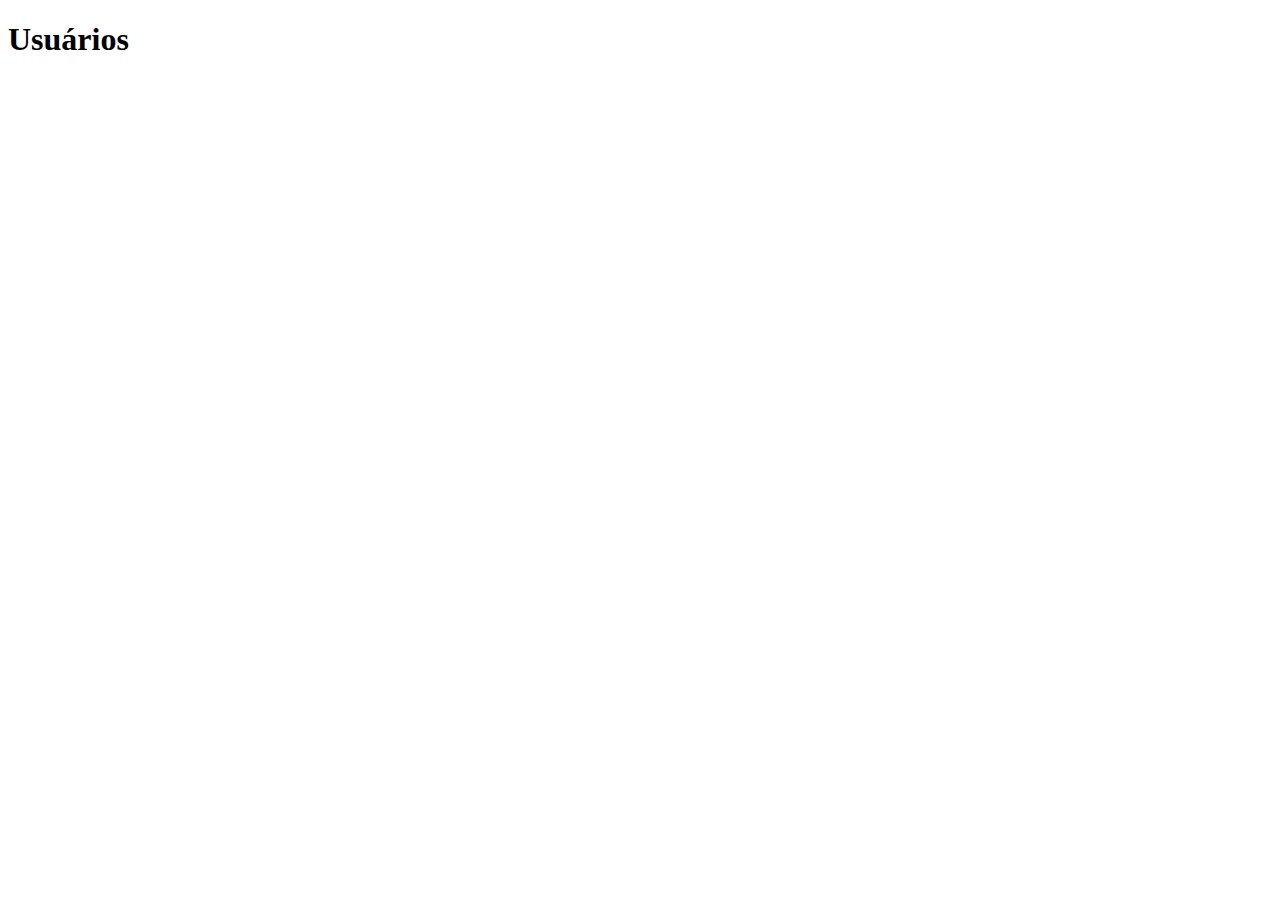
==== frontend/index.html @ 46324308 "feat: add load users page" ====
<!DOCTYPE html>
<html lang="en">
<head>
    <meta charset="UTF-8">
    <meta http-equiv="X-UA-Compatible" content="IE=edge">
    <meta name="viewport" content="width=device-width, initial-scale=1.0">
    <title>Flask - CRUD</title>
    <link rel="preconnect" href="https://fonts.gstatic.com">
    <link href="https://fonts.googleapis.com/css2?family=Roboto:wght@400;500;700&display=swap" rel="stylesheet">
    <link rel="stylesheet" href="assets/styles.css">
</head>
<body>
    <div class="container">
        <h1 class="title">Usuários</h1>
        <div class="users-list"></div>
    </div>
    <script src="scripts/index.js"></script>
</body>
</html>
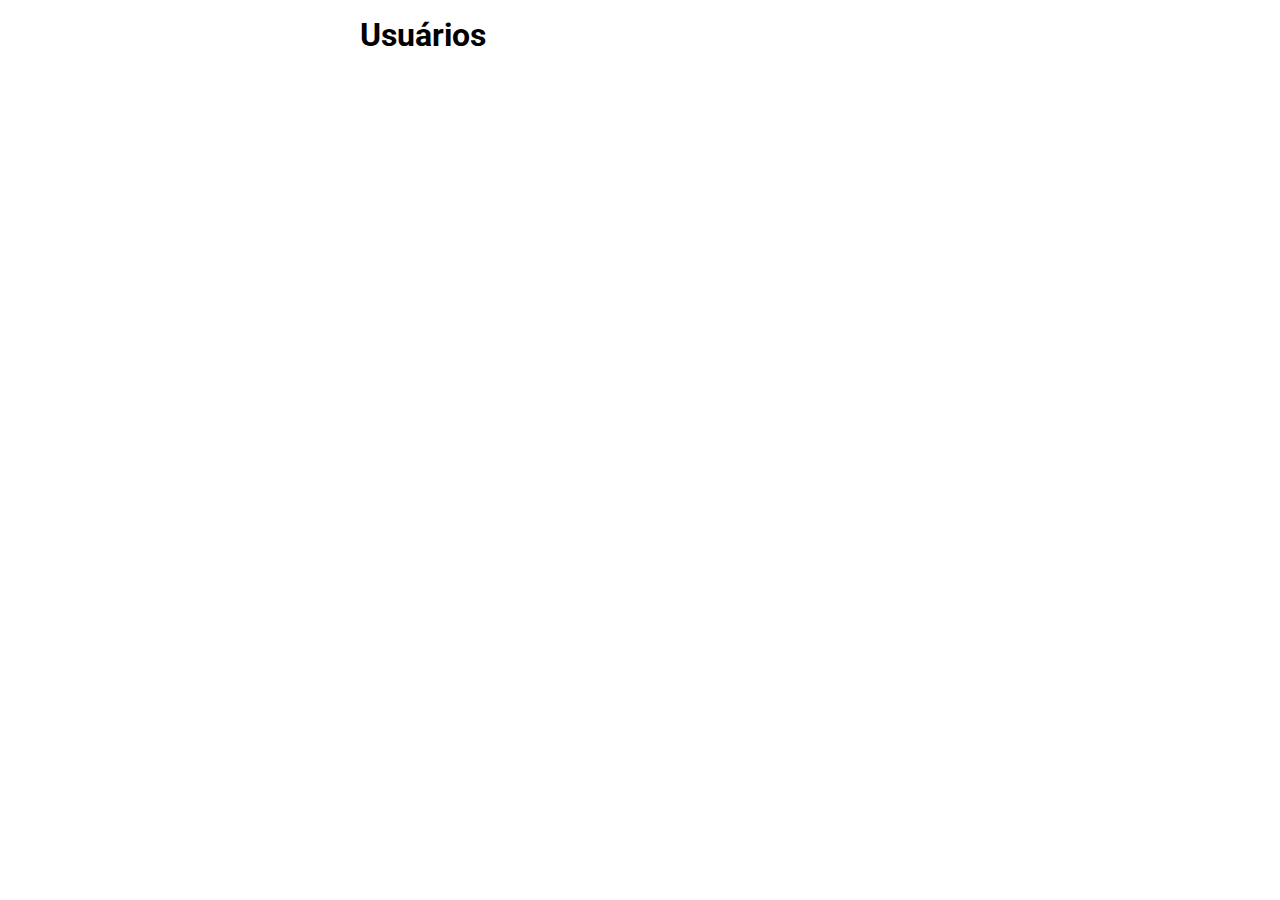
==== commit 96e53100: "feat: add modal confirmation and delete functionality" ====
--- a/frontend/index.html
+++ b/frontend/index.html
@@ -14,6 +14,15 @@
         <h1 class="title">Usuários</h1>
         <div class="users-list"></div>
     </div>
+    <div class="overlay">
+        <div id="modal" class="modal-container">
+            <h2>Você tem certeza que deseja remover este usuário?</h2>
+            <div class="buttons">
+                <button id="btnNo" class="btn btn--no">Não</button>
+                <button id="btnYes" class="btn btn--yes">Sim</button>
+            </div>
+        </div>
+    </div>
     <script src="scripts/index.js"></script>
 </body>
 </html>--- a/frontend/assets/styles.css
+++ b/frontend/assets/styles.css
@@ -0,0 +1,121 @@
+/* Global CSS */
+
+* {
+    margin: 0;
+    padding: 0;
+    box-sizing: border-box;
+}
+
+html {
+    height: 100%;
+    font-size: 100%;
+}
+
+body {
+    height: 100%;
+    font-size: 1rem;
+    font-family: 'Roboto', sans-serif;
+}
+
+/* Utilities */
+
+.container {
+    width: 100%;
+    max-width: 592px;
+    margin: 0 auto;
+}
+
+.btn {
+    font-size: 1rem;
+    padding: .5rem 1rem;
+    border: none;
+    outline: none;
+    border-radius: .3rem;
+    cursor: pointer;
+    color: white;
+    transition: opacity .2s;
+    font-weight: 500;
+}
+
+.btn:hover {
+    opacity: .8;
+}
+
+.btn--remove,
+.btn--no {
+    background-color: #dc3545;
+}
+
+.btn--update {
+    background-color: #007bff;
+}
+
+.btn--yes {
+    background-color: #28a745;
+}
+
+/* Users List */
+
+.title {
+    padding: 1rem 0 1rem 1rem;
+}
+
+.users-list {
+    display: flex;
+    flex-direction: column;
+    align-items: center;
+    justify-content: center;
+}
+
+.users-list__item {
+    display: flex;
+    align-items: center;
+    justify-content: space-between;
+    width: 100%;
+    padding: 1rem;
+    border-top: 1px solid #6c757d;
+}
+
+.users-list__item:last-child {
+    border-bottom: 1px solid #6c757d;
+}
+
+.item__left span {
+    display: block;
+}
+
+.item__right button:first-child {
+    margin-right: .5rem;
+}
+
+/* Modal Section */
+.overlay {
+    position: absolute;
+    top: 0;
+    left: 0;
+    bottom: 0;
+    right: 0;
+    z-index: 10;
+    display: none;
+    align-items: center;
+    justify-content: center;
+    background-color: rgba(0, 0, 0, .5);
+}
+
+.modal-container {
+    width: 300px;
+    height: 300px;
+    display: flex;
+    flex-direction: column;
+    align-items: center;
+    justify-content: space-around;
+    text-align: center;
+    background-color: whitesmoke;
+}
+
+.modal-container .buttons {
+    display: flex;
+    align-items: center;
+    justify-content: space-around;
+    width: 100%;
+}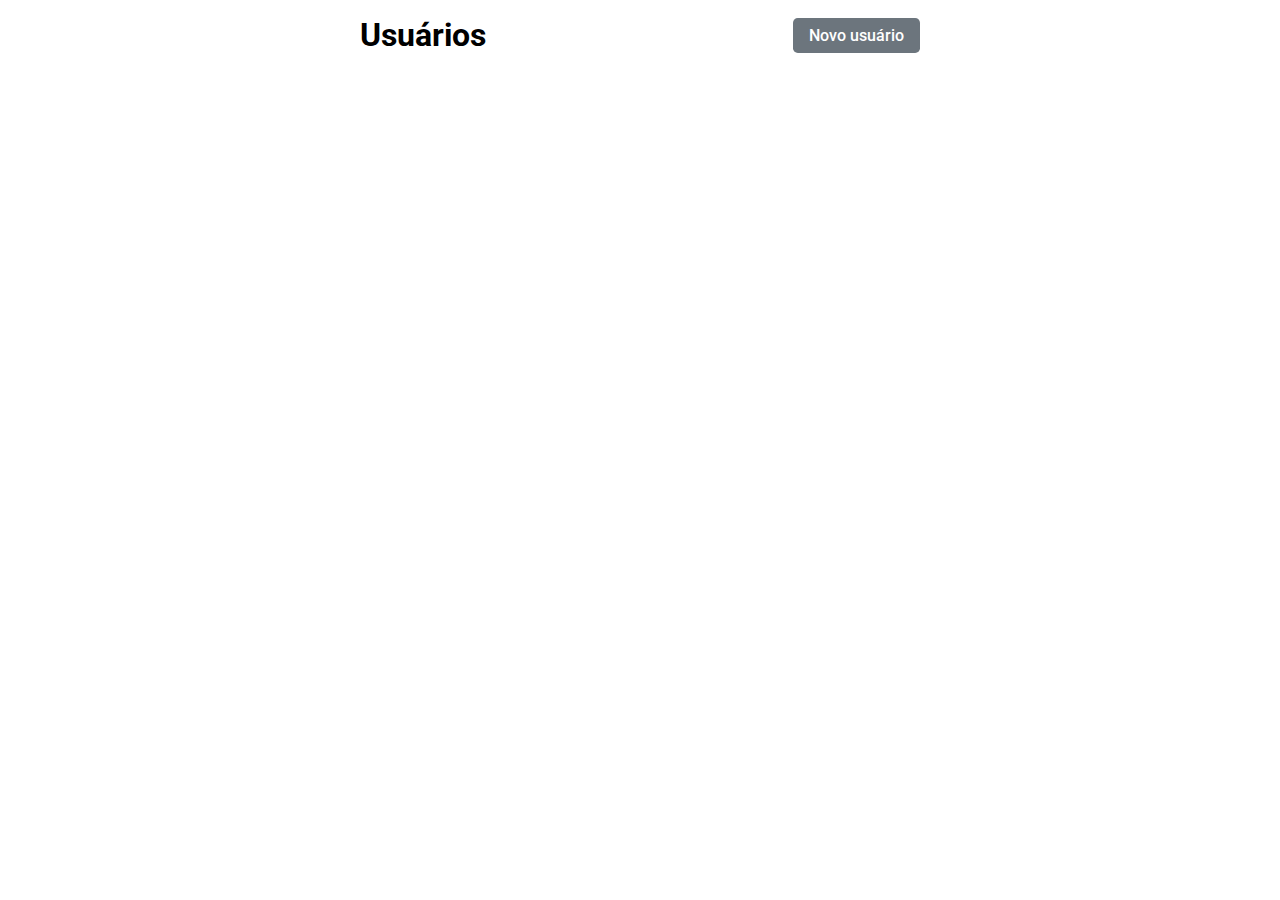
==== commit 0bc3690f: "feat: add page to create a new user" ====
--- a/frontend/index.html
+++ b/frontend/index.html
@@ -7,11 +7,14 @@
     <title>Flask - CRUD</title>
     <link rel="preconnect" href="https://fonts.gstatic.com">
     <link href="https://fonts.googleapis.com/css2?family=Roboto:wght@400;500;700&display=swap" rel="stylesheet">
-    <link rel="stylesheet" href="assets/styles.css">
+    <link rel="stylesheet" href="assets/index.css">
 </head>
 <body>
     <div class="container">
-        <h1 class="title">Usuários</h1>
+        <header class="header">
+            <h1 class="title">Usuários</h1>
+            <a href="create-user.html" id="btnAdd" class="btn btn--add">Novo usuário</a>
+        </header>
         <div class="users-list"></div>
     </div>
     <div class="overlay">
--- a/frontend/assets/index.css
+++ b/frontend/assets/index.css
@@ -0,0 +1,67 @@
+@import './global.css';
+
+/* Users List */
+
+.users-list {
+    display: flex;
+    flex-direction: column;
+    align-items: center;
+    justify-content: center;
+}
+
+.users-list__item {
+    display: flex;
+    align-items: center;
+    justify-content: space-between;
+    width: 100%;
+    padding: 1rem;
+    border-top: 1px solid #6c757d;
+}
+
+.users-list__item:last-child {
+    border-bottom: 1px solid #6c757d;
+}
+
+.item__left span {
+    display: block;
+}
+
+.item__right button:first-child {
+    margin-right: .5rem;
+}
+
+/* Modal Section */
+.overlay {
+    position: absolute;
+    top: 0;
+    left: 0;
+    bottom: 0;
+    right: 0;
+    z-index: 10;
+    display: none;
+    align-items: center;
+    justify-content: center;
+    background-color: rgba(0, 0, 0, .5);
+}
+
+.modal-container {
+    width: 300px;
+    height: 300px;
+    display: flex;
+    flex-direction: column;
+    align-items: center;
+    justify-content: space-around;
+    text-align: center;
+    background-color: whitesmoke;
+}
+
+.modal-container .buttons {
+    display: flex;
+    align-items: center;
+    justify-content: space-around;
+    width: 100%;
+}
+
+.modal-container .buttons .btn {
+    width: 40%;
+}